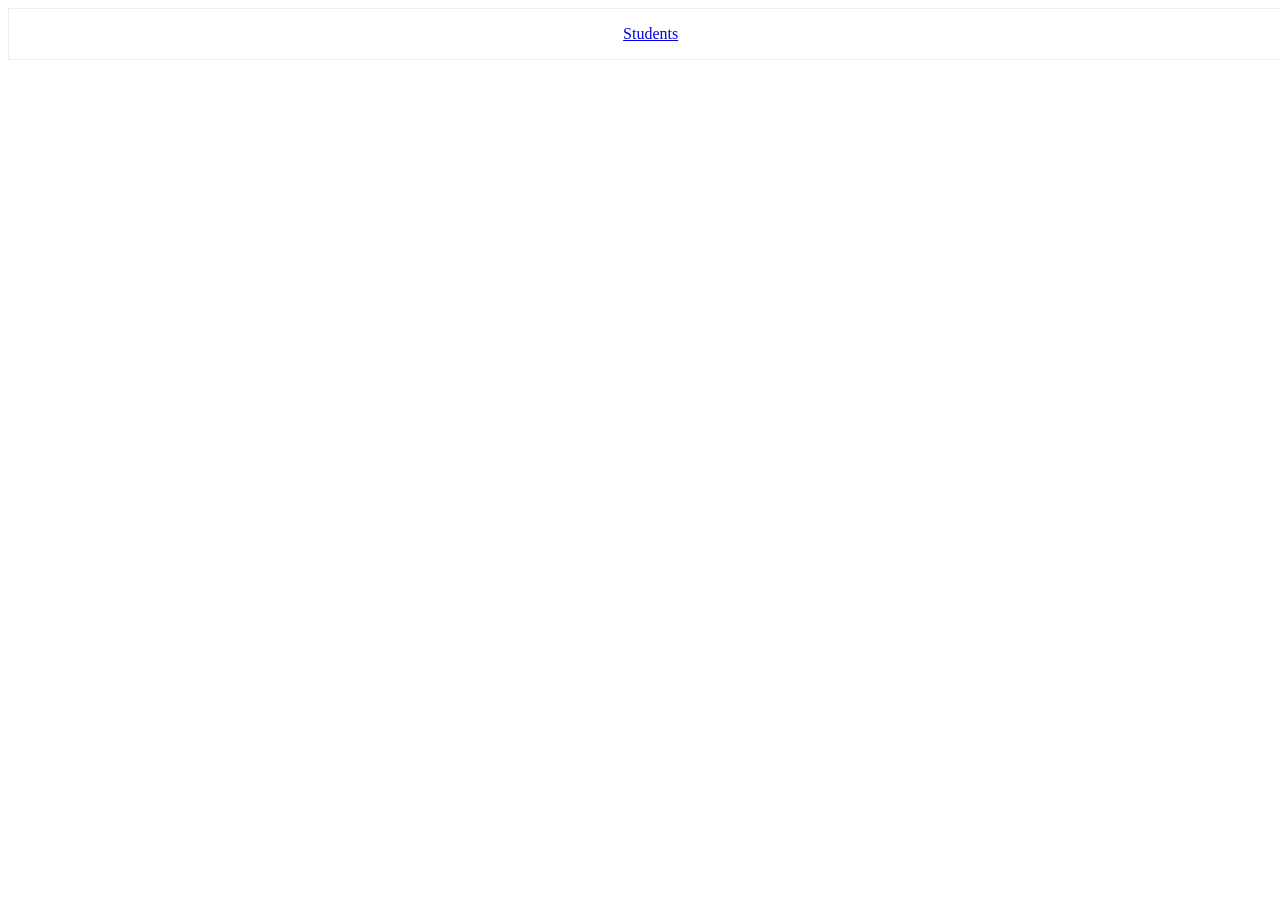
==== roles/base/files/index.html @ f19f297f "Add GitHub Sucker script Used to download user public keys and clone GitHub repos." ====
<html>
    <head>
        <meta content="text/html;charset=utf-8" http-equiv="Content-Type">
        <title>ICA0002 2020</title>
        <link rel="icon" href="data:;base64,iVBORw0KGgo=">
        <link rel="stylesheet" type="text/css" href="style.css">
    </head>
    <body>
        <div class="index-item"><a href="students.html">Students</a></div>
    </body>
</html>
---- roles/base/files/style.css ----
h1 {
    padding: 0 0.2em;
}

td, th {
    border: 1px solid #bbb;
    padding: 0.5em 1em;
    text-align: center;
}

th {
    background-color: #ccc;
}

tr:nth-child(odd) {
    background-color: #eee;
}

.index-item {
    border: 1px solid #eee;
    padding: 1em;
    text-align: center;
    width: 99%;
}

.fail {
    color: #c00;
}

.footer {
    padding: 1em 0.2em;
}

.ok {
    color: #090;
}
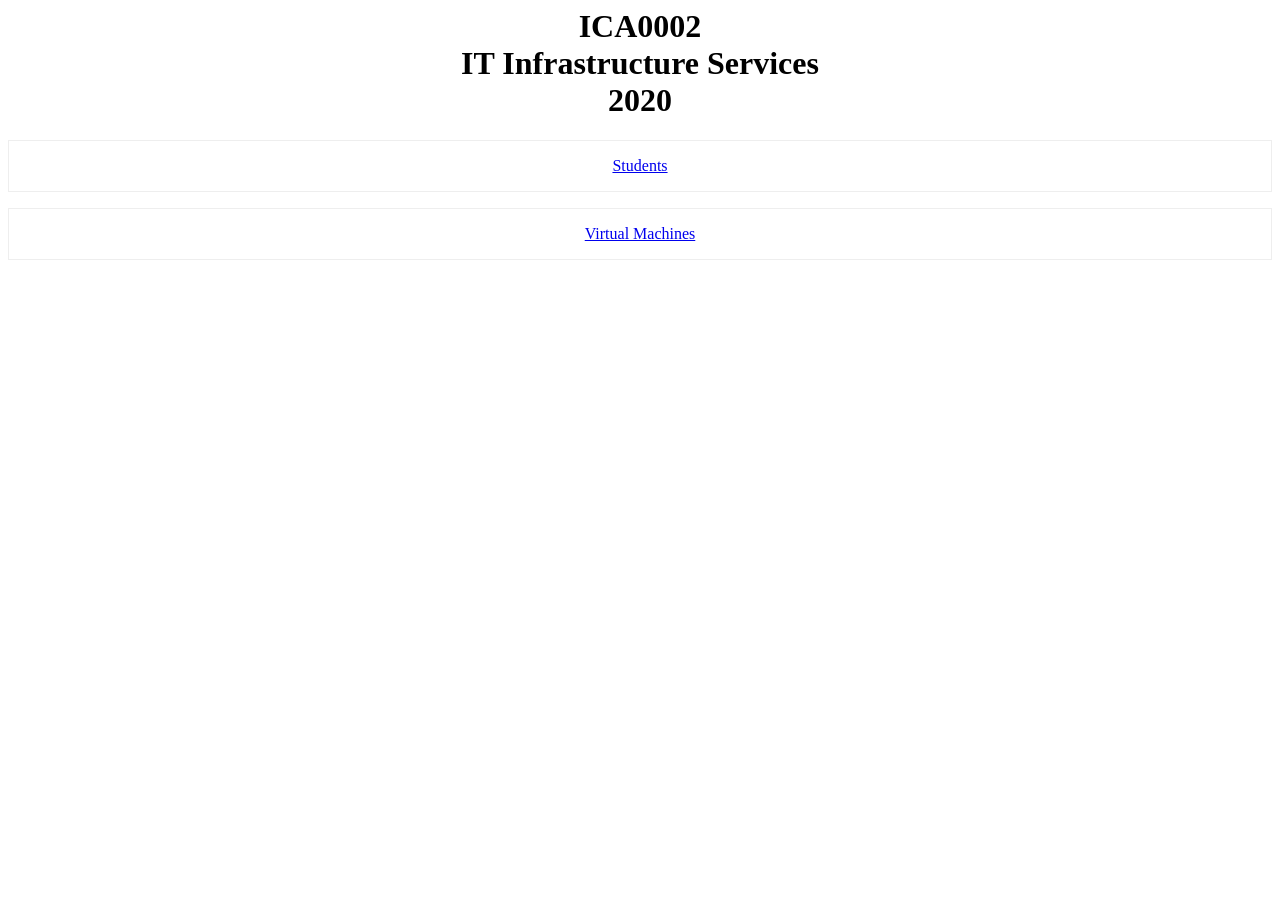
==== commit 87459afc: "Add link to VMs to index" ====
--- a/roles/base/files/index.html
+++ b/roles/base/files/index.html
@@ -6,6 +6,8 @@
         <link rel="stylesheet" type="text/css" href="style.css">
     </head>
     <body>
+        <div style="text-align: center"><h1>ICA0002<br>IT Infrastructure Services<br>2020</h1></div>
         <div class="index-item"><a href="students.html">Students</a></div>
+        <div class="index-item"><a href="vms.html">Virtual Machines</a></div>
     </body>
 </html>
--- a/roles/base/files/style.css
+++ b/roles/base/files/style.css
@@ -6,6 +6,7 @@
     border: 1px solid #bbb;
     padding: 0.5em 1em;
     text-align: center;
+    white-space: nowrap;
 }
 
 th {
@@ -18,9 +19,11 @@
 
 .index-item {
     border: 1px solid #eee;
+    margin: 1em 0;
     padding: 1em;
     text-align: center;
-    width: 99%;
+    width: 100%;
+    box-sizing: border-box;
 }
 
 .fail {
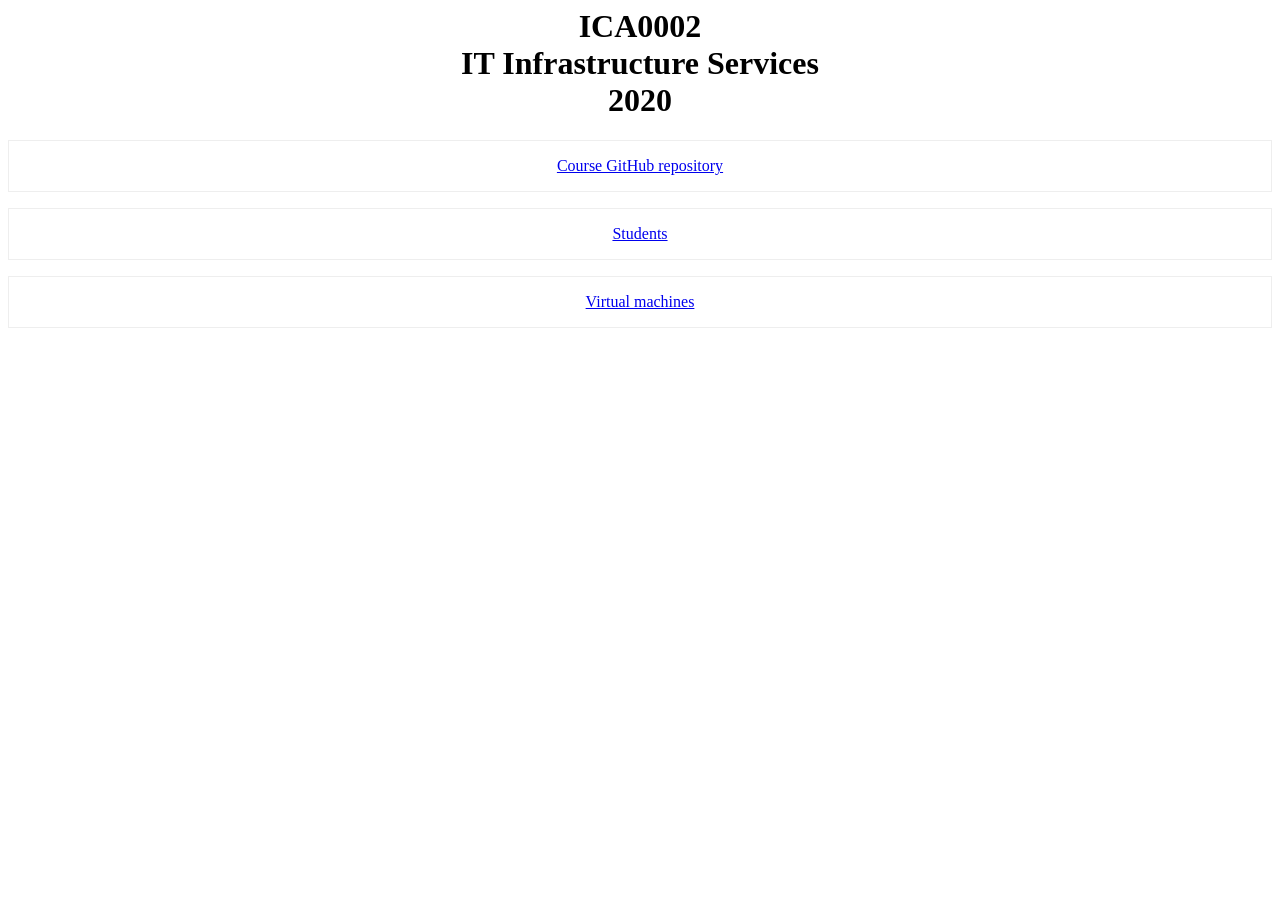
==== commit 90c2e844: "Display student SSH keys" ====
--- a/roles/base/files/index.html
+++ b/roles/base/files/index.html
@@ -7,7 +7,8 @@
     </head>
     <body>
         <div style="text-align: center"><h1>ICA0002<br>IT Infrastructure Services<br>2020</h1></div>
+        <div class="index-item"><a href="https://github.com/romankuchin/ica0002-2020">Course GitHub repository</a></div>
         <div class="index-item"><a href="students.html">Students</a></div>
-        <div class="index-item"><a href="vms.html">Virtual Machines</a></div>
+        <div class="index-item"><a href="vms.html">Virtual machines</a></div>
     </body>
 </html>
--- a/roles/base/files/style.css
+++ b/roles/base/files/style.css
@@ -1,5 +1,9 @@
 h1 {
     padding: 0 0.2em;
+}
+
+pre {
+    margin: 0;
 }
 
 td, th {
@@ -17,6 +21,14 @@
     background-color: #eee;
 }
 
+.fail {
+    color: #c00;
+}
+
+.footer {
+    padding: 1em 0.2em;
+}
+
 .index-item {
     border: 1px solid #eee;
     margin: 1em 0;
@@ -26,14 +38,6 @@
     box-sizing: border-box;
 }
 
-.fail {
-    color: #c00;
-}
-
-.footer {
-    padding: 1em 0.2em;
-}
-
 .ok {
     color: #090;
 }
